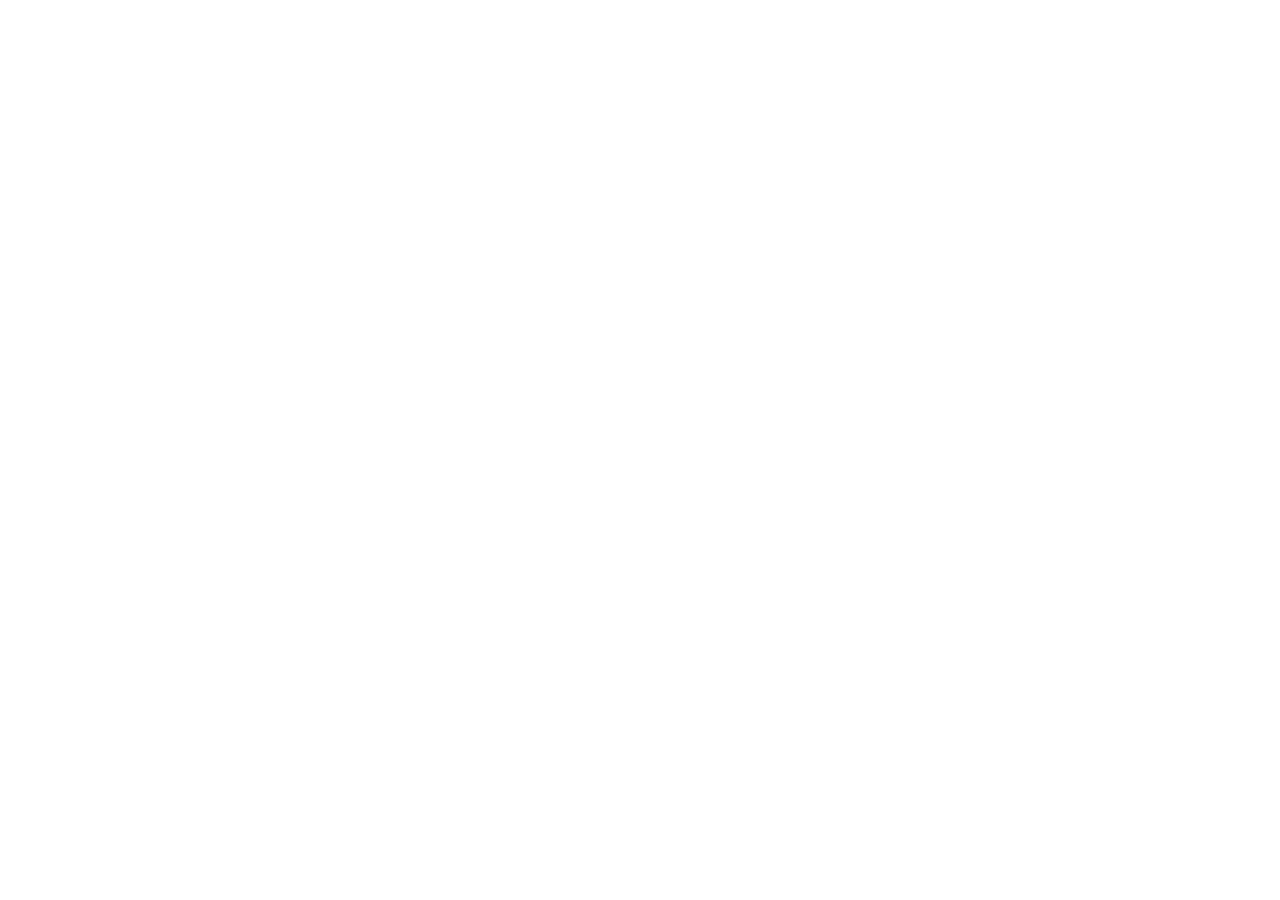
==== html-assignment/index.html @ b214dc33 "My bad. that folder name was invalid" ====
<!DOCTYPE html>
<html lang="en">
<head>
    <meta charset="UTF-8">
    <meta name="viewport" content="width=device-width, initial-scale=1.0">
    <title>HTML Assignment</title>
</head>
<body>
    
</body>
</html>
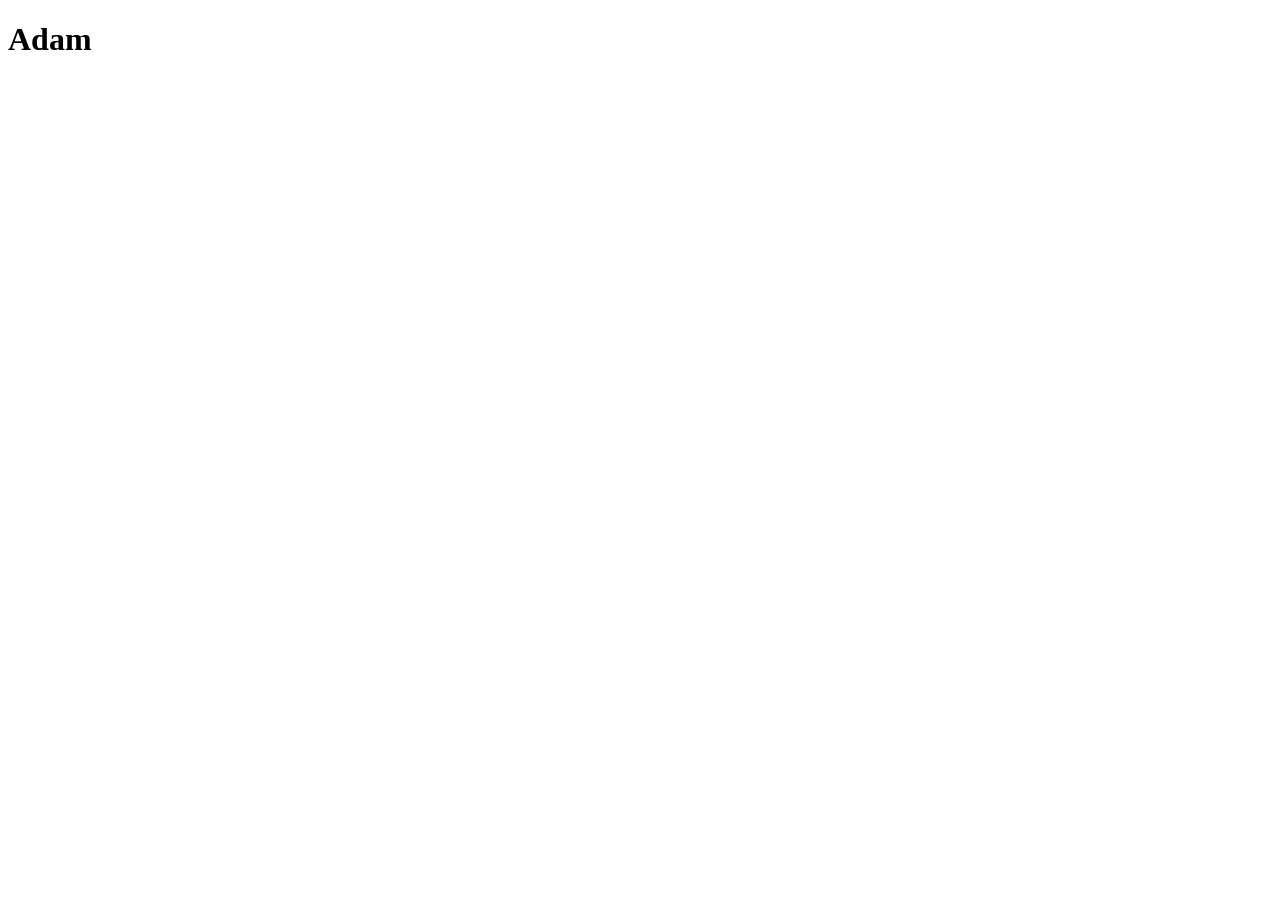
==== commit 79df064a: "Added h1" ====
--- a/html-assignment/index.html
+++ b/html-assignment/index.html
@@ -6,6 +6,6 @@
     <title>HTML Assignment</title>
 </head>
 <body>
-    
+    <h1>Adam</h1>
 </body>
 </html>
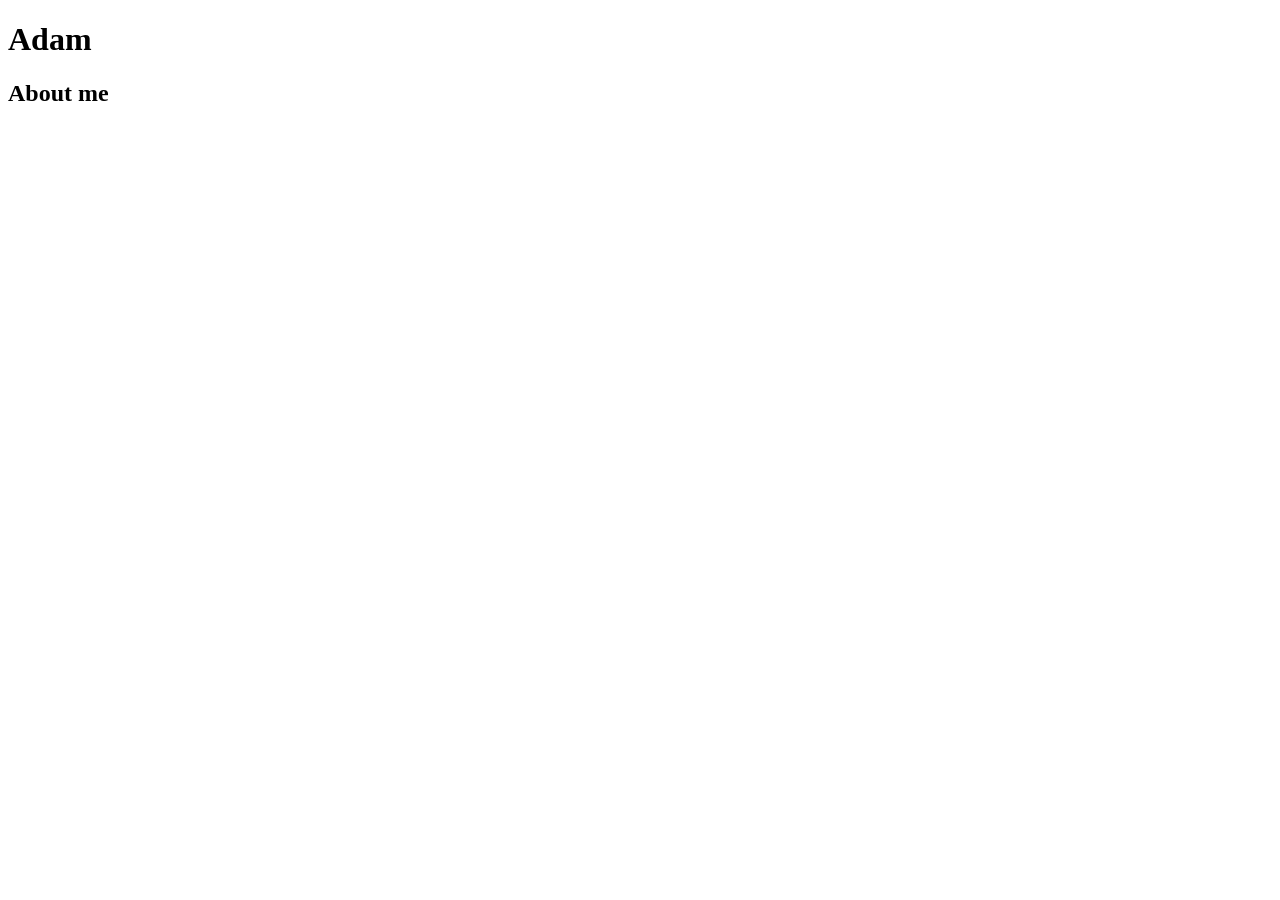
==== commit 9b151606: "Add h2" ====
--- a/html-assignment/index.html
+++ b/html-assignment/index.html
@@ -6,6 +6,11 @@
     <title>HTML Assignment</title>
 </head>
 <body>
-    <h1>Adam</h1>
+    <header>
+        <h1>Adam</h1>
+    </header>
+    <article>
+    <h2>About me</h2>
+    </article>
 </body>
 </html>
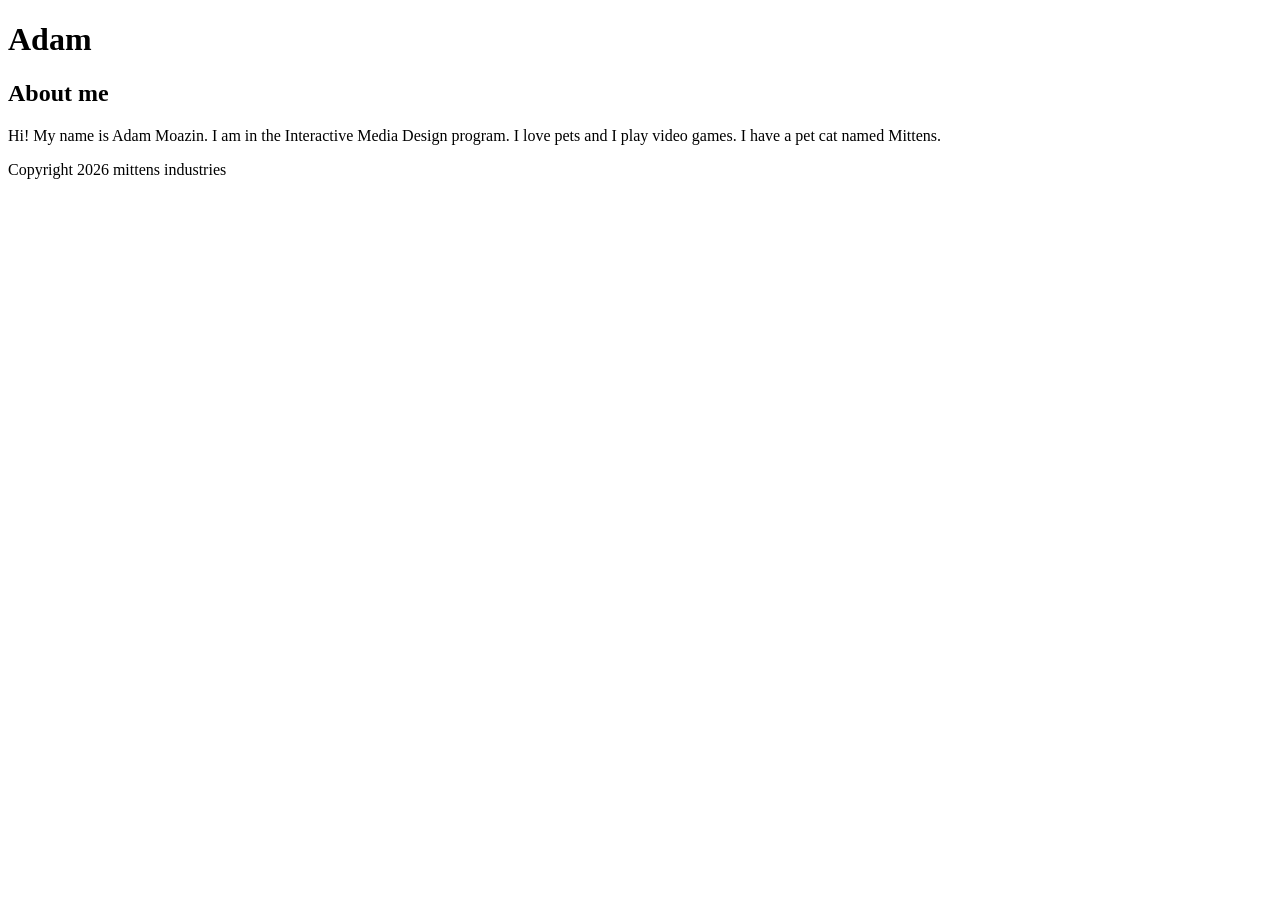
==== commit f6f49d31: "Stuff" ====
--- a/html-assignment/index.html
+++ b/html-assignment/index.html
@@ -11,6 +11,12 @@
     </header>
     <article>
     <h2>About me</h2>
+    <p>Hi! My name is Adam Moazin. I am in the Interactive Media Design program. I love pets and I play video games. I have a pet cat named Mittens.</p>
     </article>
+
+
+    <footer>
+        <p>Copyright 2026 mittens industries</p>
+    </footer>
 </body>
 </html>
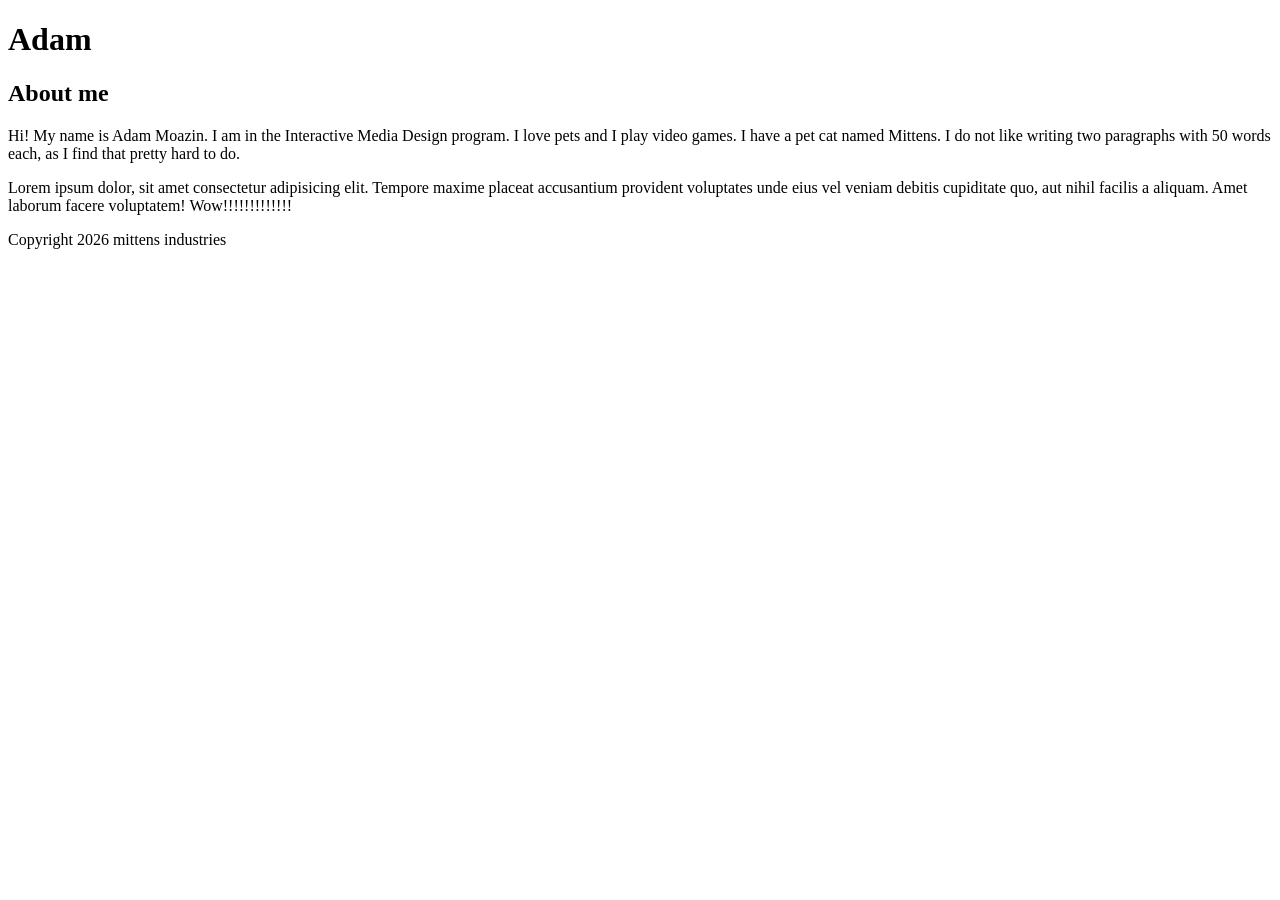
==== commit 6dd149f6: "Durrrrr" ====
--- a/html-assignment/index.html
+++ b/html-assignment/index.html
@@ -11,7 +11,8 @@
     </header>
     <article>
     <h2>About me</h2>
-    <p>Hi! My name is Adam Moazin. I am in the Interactive Media Design program. I love pets and I play video games. I have a pet cat named Mittens.</p>
+    <p>Hi! My name is Adam Moazin. I am in the Interactive Media Design program. I love pets and I play video games. I have a pet cat named Mittens. I do not like writing two paragraphs with 50 words each, as I find that pretty hard to do.</p>
+    <p>Lorem ipsum dolor, sit amet consectetur adipisicing elit. Tempore maxime placeat accusantium provident voluptates unde eius vel veniam debitis cupiditate quo, aut nihil facilis a aliquam. Amet laborum facere voluptatem! Wow!!!!!!!!!!!!!</p>
     </article>
 
 
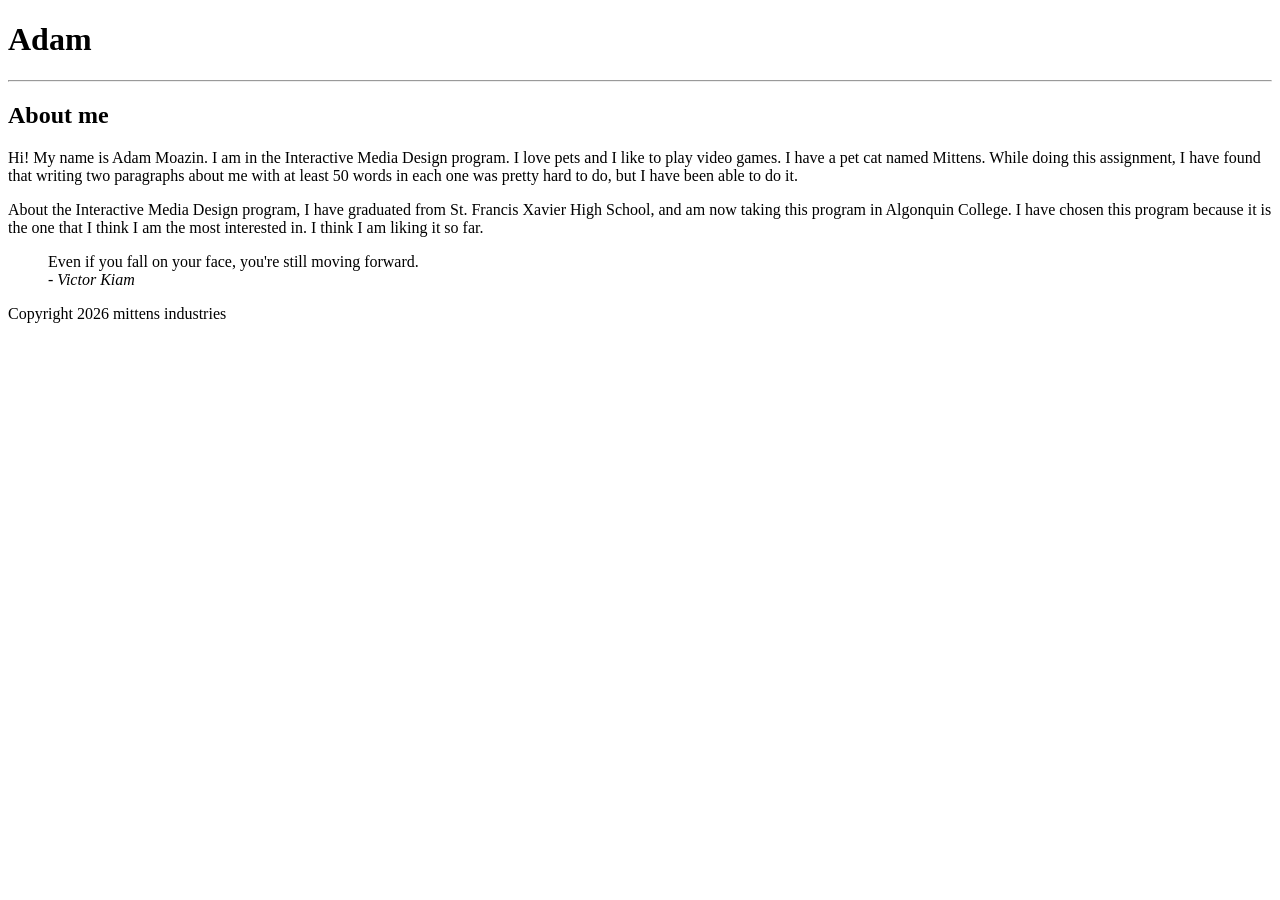
==== commit e09eb2be: "Finished the HTML assignment" ====
--- a/html-assignment/index.html
+++ b/html-assignment/index.html
@@ -9,12 +9,17 @@
     <header>
         <h1>Adam</h1>
     </header>
+    <hr>
     <article>
     <h2>About me</h2>
-    <p>Hi! My name is Adam Moazin. I am in the Interactive Media Design program. I love pets and I play video games. I have a pet cat named Mittens. I do not like writing two paragraphs with 50 words each, as I find that pretty hard to do.</p>
-    <p>Lorem ipsum dolor, sit amet consectetur adipisicing elit. Tempore maxime placeat accusantium provident voluptates unde eius vel veniam debitis cupiditate quo, aut nihil facilis a aliquam. Amet laborum facere voluptatem! Wow!!!!!!!!!!!!!</p>
+    <p>Hi! My name is Adam Moazin. I am in the Interactive Media Design program. I love pets and I like to play video games. I have a pet cat named Mittens. While doing this assignment, I have found that writing two paragraphs about me with at least 50 words in each one was pretty hard to do, but I have been able to do it.</p>
+    <p>About the Interactive Media Design program, I have graduated from St. Francis Xavier High School, and am now taking this program in Algonquin College. I have chosen this program because it is the one that I think I am the most interested in. I think I am liking it so far.</p>
     </article>
 
+    <blockquote>
+        Even if you fall on your face, you're still moving forward.<br>
+        <cite>- Victor Kiam</cite>
+    </blockquote>
 
     <footer>
         <p>Copyright 2026 mittens industries</p>
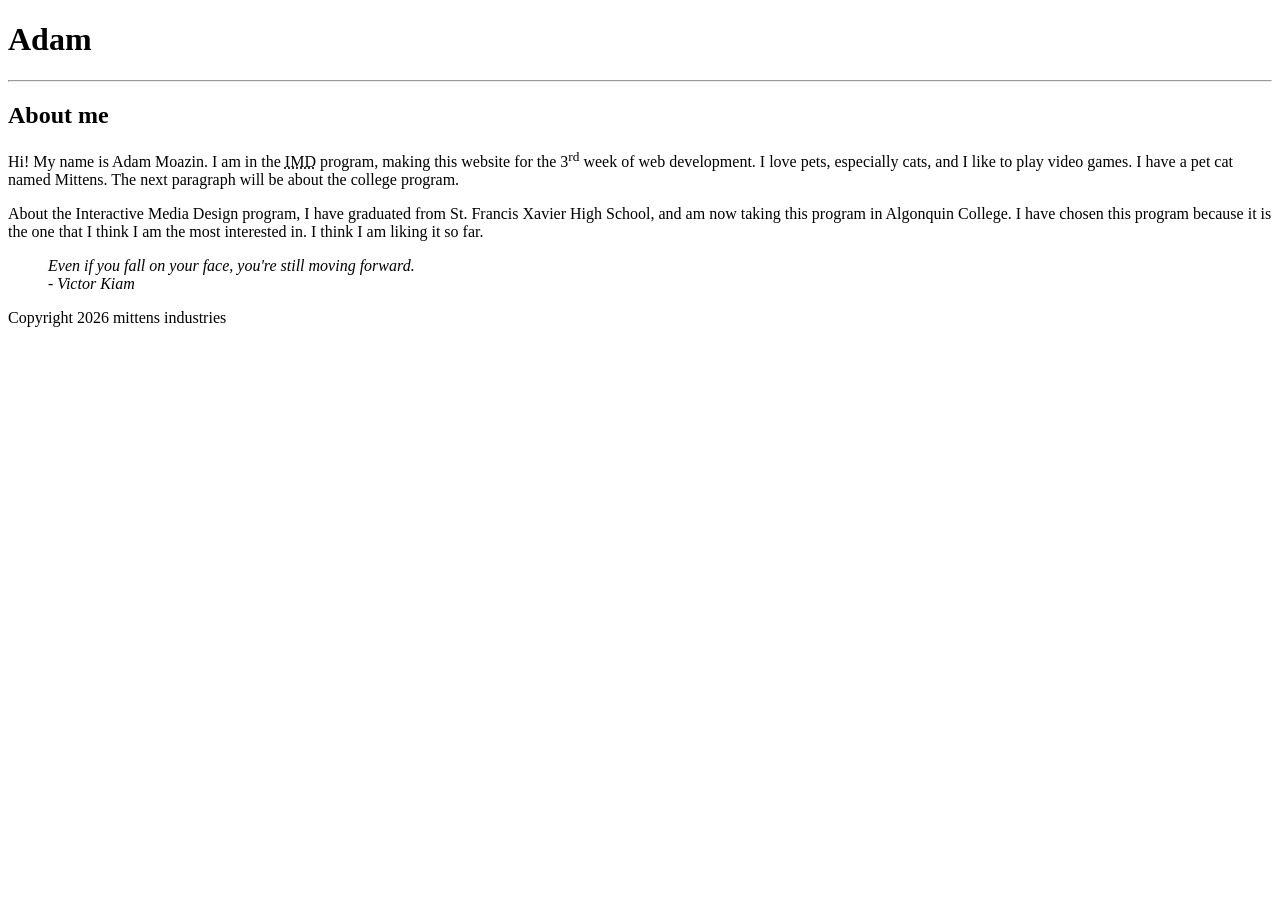
==== commit bcf485e2: "Finished it for real!" ====
--- a/html-assignment/index.html
+++ b/html-assignment/index.html
@@ -12,12 +12,12 @@
     <hr>
     <article>
     <h2>About me</h2>
-    <p>Hi! My name is Adam Moazin. I am in the Interactive Media Design program. I love pets and I like to play video games. I have a pet cat named Mittens. While doing this assignment, I have found that writing two paragraphs about me with at least 50 words in each one was pretty hard to do, but I have been able to do it.</p>
+    <p>Hi! My name is Adam Moazin. I am in the <abbr title="Interactive Media Design">IMD</abbr> program, making this website for the 3<sup>rd</sup> week of web development. I love pets, especially cats, and I like to play video games. I have a pet cat named Mittens. The next paragraph will be about the college program.</p>
     <p>About the Interactive Media Design program, I have graduated from St. Francis Xavier High School, and am now taking this program in Algonquin College. I have chosen this program because it is the one that I think I am the most interested in. I think I am liking it so far.</p>
     </article>
 
     <blockquote>
-        Even if you fall on your face, you're still moving forward.<br>
+        <em>Even if you fall on your face, you're still moving forward.</em><br>
         <cite>- Victor Kiam</cite>
     </blockquote>
 
